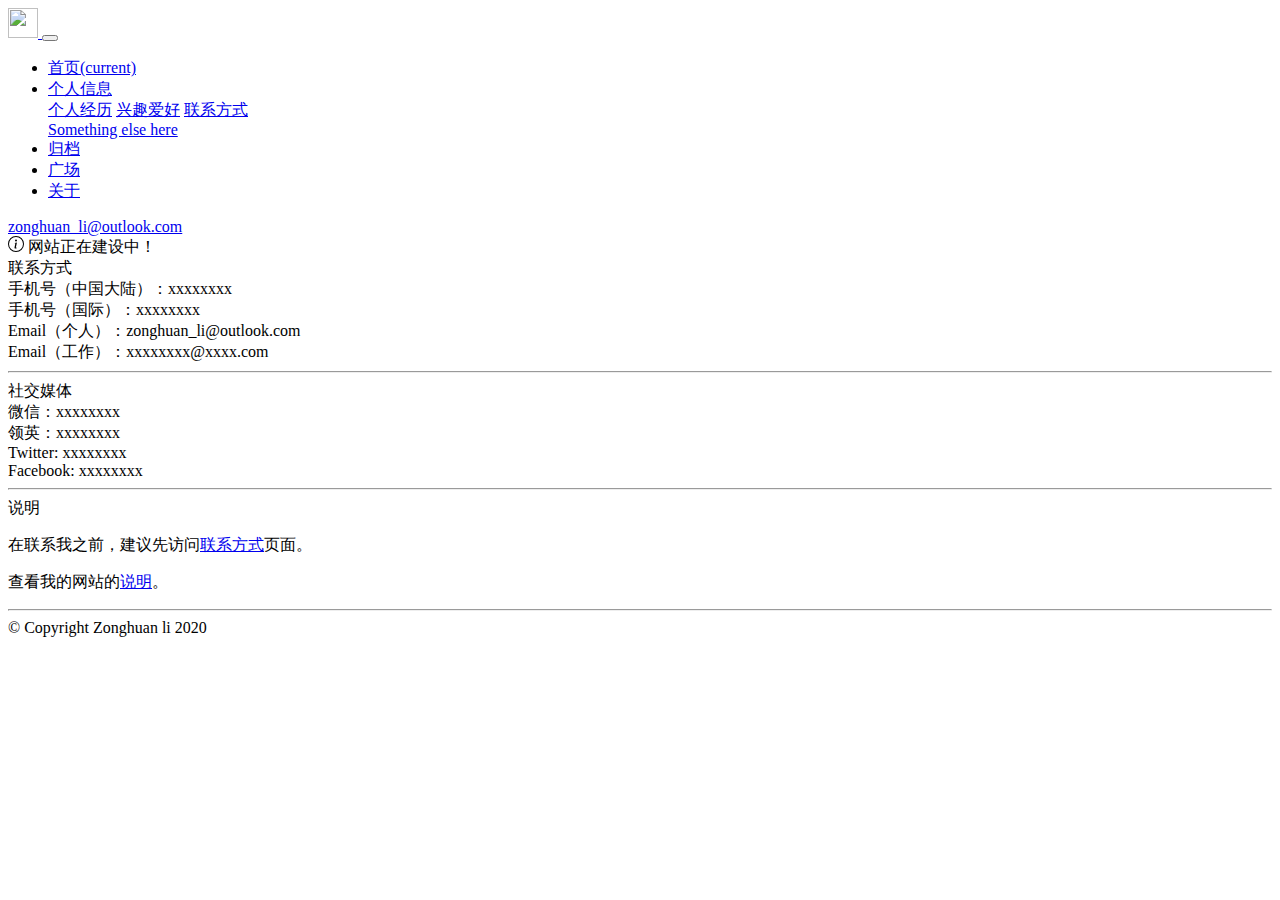
==== index.html @ 218e6eca "files" ====
<!DOCTYPE html>
<html lang="en">
<head>
	<meta charset="UTF-8">
	<meta http-equiv="X-UA-Compatible" content="IE=edge">
	<meta name="viewport" content="width=device-width, initial-scale=1.0">
  <link rel="stylesheet" href="css/bootstrap.css">
  <link rel="stylesheet" href="css/styles.css">
  <title>My site</title>
</head>
<body>
  <header>
    <nav class="navbar navbar-dark bg-dark navbar-expand-lg">
      <div class="container">
        <a class="navbar-brand" href="#">
          <img src="https://getbootstrap.com/docs/4.5/assets/brand/bootstrap-solid.svg" width="30" height="30" class="d-inline-block align-top" alt="" loading="lazy">
        </a>

        <button class="navbar-toggler" type="button" data-toggle="collapse" data-target="#navbar-toggle" aria-controls="navbar-toggle" aria-expanded="false" aria-label="Toggle navigation">
          <span class="navbar-toggler-icon"></span>
        </button>
      
        <div class="collapse navbar-collapse" id="navbar-toggle">
          <ul class="navbar-nav mr-auto mt-2 mt-lg-0">
            <li class="nav-item">
              <a class="nav-link active" href="#">首页<span class="sr-only">(current)</span></a>
            </li>
            <li class="nav-item dropdown">
              <a class="nav-link dropdown-toggle" href="#" id="navbarDropdown" role="button" data-toggle="dropdown" aria-haspopup="true" aria-expanded="false">
                个人信息
              </a>
              <div id="nav-profile" class="dropdown-menu bg-dark " aria-labelledby="navbarDropdown">
                <a class="dropdown-item text-white" href="#">个人经历</a>
                <a class="dropdown-item text-white" href="#">兴趣爱好</a>
                <a class="dropdown-item text-white" href="profile/ContactMe.html">联系方式</a>
                <div class="dropdown-divider"></div>
                <a class="dropdown-item text-white" href="#">Something else here</a>
              </div>
            </li>
            <li class="nav-item">
              <a class="nav-link" href="archive/archive.html">归档</a>
            </li>
            <li class="nav-item">
              <a class="nav-link" href="playground/playground.html">广场</a>
            </li>
            <li class="nav-item">
              <a class="nav-link" href="about/about.html">关于</a>
            </li>
          </ul>
          <a href="mailto:zonghuan_li@outlook.com" id="email-link" class="mr-sm-2">
            zonghuan_li@outlook.com
          </a>
        </div>
      </div>
    </nav>
	</header>
	
	<div class="container">
		<div class="row">
      <div class="col-lg-12 col-md-12 col-sm-12">
        <div class="alert alert-info" role="alert">
          <svg width="1em" height="1em" viewBox="0 0 16 16" class="bi bi-info-circle" fill="currentColor" xmlns="http://www.w3.org/2000/svg">
            <path fill-rule="evenodd" d="M8 15A7 7 0 1 0 8 1a7 7 0 0 0 0 14zm0 1A8 8 0 1 0 8 0a8 8 0 0 0 0 16z"/>
            <path d="M8.93 6.588l-2.29.287-.082.38.45.083c.294.07.352.176.288.469l-.738 3.468c-.194.897.105 1.319.808 1.319.545 0 1.178-.252 1.465-.598l.088-.416c-.2.176-.492.246-.686.246-.275 0-.375-.193-.304-.533L8.93 6.588z"/>
            <circle cx="8" cy="4.5" r="1"/>
          </svg>
          网站正在建设中！
        </div>
      </div>
		</div>
	</div>

	<footer class="panel-footer">
    <div class="container">
      <div class="row">
        <section id="contact" class="col-sm-4">
          <span>联系方式</span><br>
          手机号（中国大陆）：xxxxxxxx<br>
          手机号（国际）：xxxxxxxx<br>
					Email（个人）：zonghuan_li@outlook.com<br>
					Email（工作）：xxxxxxxx@xxxx.com
          <hr class="visible-xs">
        </section>
        <section id="social-media" class="col-sm-4">
          <span>社交媒体</span><br>
          微信：xxxxxxxx<br>
					领英：xxxxxxxx<br>
					Twitter: xxxxxxxx<br>
					Facebook: xxxxxxxx<br>
          <hr class="visible-xs">
        </section>
        <section id="footer-desc" class="col-sm-4">
          <span>说明</span><br>
						<p>在联系我之前，建议先访问<a href="profile/ContactMe.html">联系方式</a>页面。</p>
						<p>查看我的网站的<a href="about/about.html">说明</a>。</p>
          <hr class="visible-xs">
        </section>
      </div>
      <div class="text-center">&copy; Copyright Zonghuan li 2020</div>
    </div>
  </footer>



	<script src="js/jquery-1.11.3.min.js"></script>
  <script src="js/bootstrap.min.js"></script>
  <script src="js/script.js"></script>
</body>
</html>
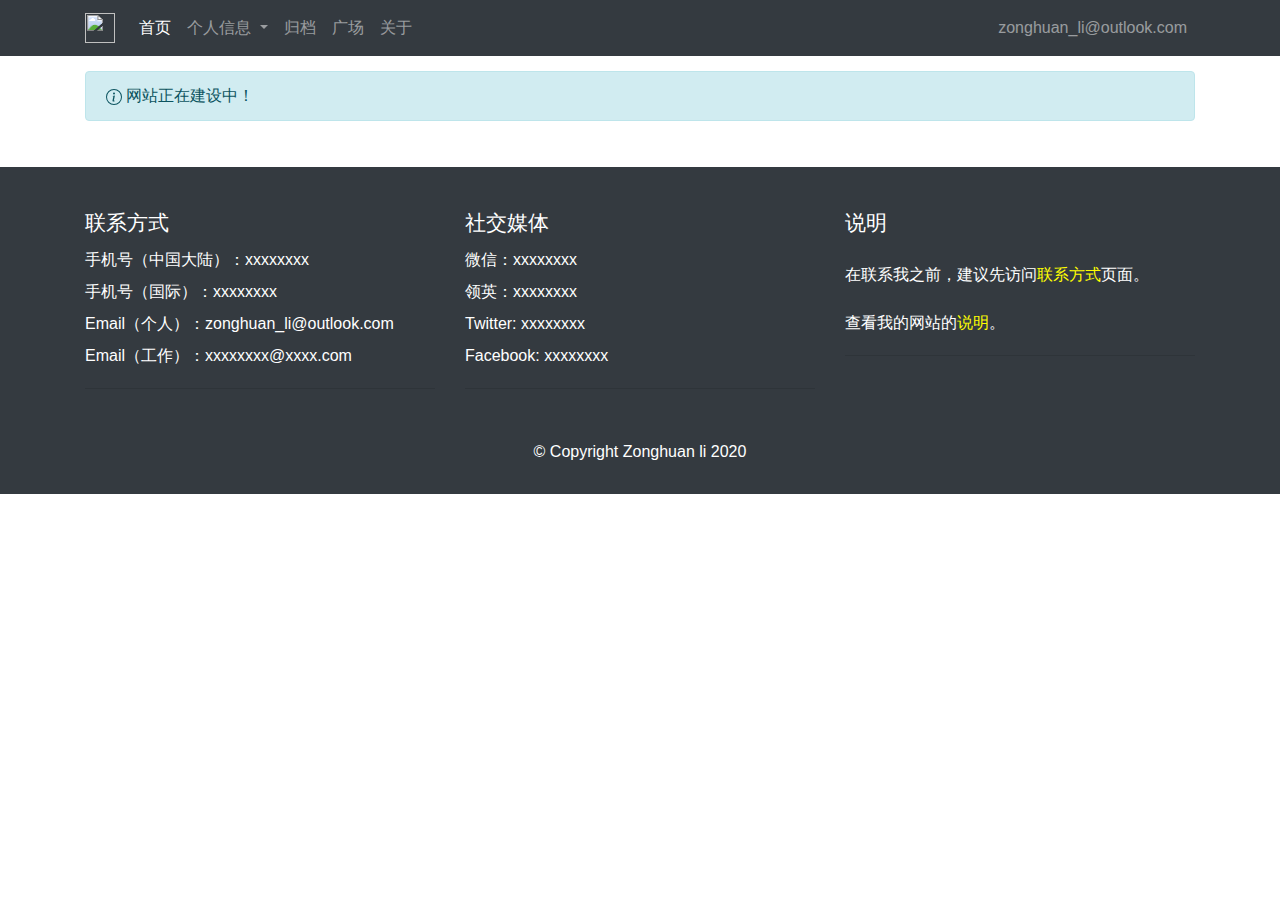
==== commit 0379dbc5: "assets" ====
--- a/index.html
+++ b/index.html
@@ -4,8 +4,8 @@
 	<meta charset="UTF-8">
 	<meta http-equiv="X-UA-Compatible" content="IE=edge">
 	<meta name="viewport" content="width=device-width, initial-scale=1.0">
-  <link rel="stylesheet" href="css/bootstrap.css">
-  <link rel="stylesheet" href="css/styles.css">
+  <link rel="stylesheet" href="assets/css/bootstrap.css">
+  <link rel="stylesheet" href="assets/css/styles.css">
   <title>My site</title>
 </head>
 <body>
--- a/assets/css/styles.css
+++ b/assets/css/styles.css
@@ -0,0 +1,212 @@
+body {
+  font-size: 16px;
+  font-family: 'Oxygen', sans-serif;
+}
+
+h2 {
+  margin-top: 15px;
+  margin-bottom: 20px;
+}
+
+/** HEADER **/
+nav.navbar {
+  margin-bottom: 15px;
+}
+
+#nav-profile a:hover, #nav-profile a:focus{
+  background-color: black;
+  transition: 0.3s;
+}
+
+a#email-link {
+  color: rgba(255, 255, 255, 0.5);
+}
+
+a#email-link:hover {
+  text-decoration: none;
+  color: rgba(255, 255, 255, 0.65);
+}
+
+/* END HEADER */
+
+
+/* START FOOTER */
+.panel-footer {
+  margin-top: 30px;
+  padding-top: 35px;
+  padding-bottom: 30px;
+  color: #fff;
+  background-color: #343a40;
+  border-top: 0;
+}
+.panel-footer div.row {
+  margin-bottom: 35px;
+}
+#contact, #social-media, #footer-desc {
+  line-height: 2;
+}
+#contact > span, #social-media > span, #footer-desc > span{
+  font-size: 1.3em;
+}
+#footer-desc a {
+  color: yellow;
+  cursor: pointer;
+}
+#footer-desc p {
+  margin-top: 15px;
+}
+
+
+/* END FOOTER */
+
+
+
+
+/* START MAIN PAGE */
+
+
+/* END MAIN PAGE */
+
+
+
+/* START CONTACTME.HTML */
+
+
+/* END CONTACTME.HTML */
+
+
+/* START ABOUT.HTML */
+.card:hover {
+  border: 1px solid rgba(0, 0, 255, 0.4);
+  transition: 0.3s;
+}
+
+.card a {
+  color: black;
+}
+
+.card a:hover, .card a:focus {
+  text-decoration: none;
+  cursor: pointer;
+}
+
+.card .card-body {
+  padding: 5px 10px;
+}
+
+/* END ABOUT.HTML */
+
+/* START STRING GENERATOR.HTML */
+.form-check:nth-child(1) {
+  margin-top: 15px;
+}
+
+.form-check:last-child {
+  margin-bottom: 25px;
+}
+
+.form-check {
+  margin: 10px auto;
+}
+
+.selection input {
+  margin-top: 15px;
+}
+
+.selection {
+  margin-bottom: 40px;
+}
+
+
+
+
+
+
+
+/* END STRING GENERATOR.HTML */
+
+/* Media Queries */
+/********** Large devices only **********/
+@media (min-width: 1200px) {
+
+  #nav-list a.level1 {
+    margin-top: 15px;
+  }
+}
+
+/********** Medium devices only **********/
+@media (min-width: 992px) and (max-width: 1199px) {
+  /* Header */
+
+  #nav-list a.level1 {
+    margin-top: 15px;
+  }
+  /* End Header */
+
+  /* Home Page */
+  .container .jumbotron {
+    background: url('../images/jumbotron_992.jpg') no-repeat;
+    height: 558px;
+  }
+  /* End Home Page */
+}
+
+/********** Small devices only **********/
+@media (min-width: 768px) and (max-width: 991px) {
+  /* Home Page */
+
+  body {
+    font-size: 14px;
+  }
+  
+  .navbar-brand {
+    padding-top: 15px;
+  }
+  .navbar-brand h1 {
+    font-size: 1.5em;
+  }
+  .container .jumbotron {
+    background: url('../images/jumbotron_768.jpg') no-repeat;
+    height: 432px;
+  }
+
+  /* End Home Page */
+}
+
+/********** Extra small devices only **********/
+@media (max-width: 767px) {
+  body {
+    font-size: 14px;
+  }
+  /* Header */
+  .navbar-brand {
+    padding-top: 10px;
+  }
+  .navbar-brand h1 { /* Restaurant name */
+    padding-top: 5px;
+    font-size: 1.4em; /* 1vw = 1% of viewport width */
+    margin: auto;
+  }
+
+  #collapsable-nav a { /* Collapsed nav menu text */
+    font-size: 2vw;
+  }
+  #collapsable-nav a span { /* Collapsed nav menu glyph */
+    font-size: 1em;
+    margin-right: 5px;
+  }
+
+  footer.panel-footer {
+    padding-left: 0;
+    padding-right: 0;
+  }
+ 
+}
+
+
+/********** Super extra small devices Only :-) (e.g., iPhone 4) **********/
+@media (max-width: 479px) {
+
+}
+
+
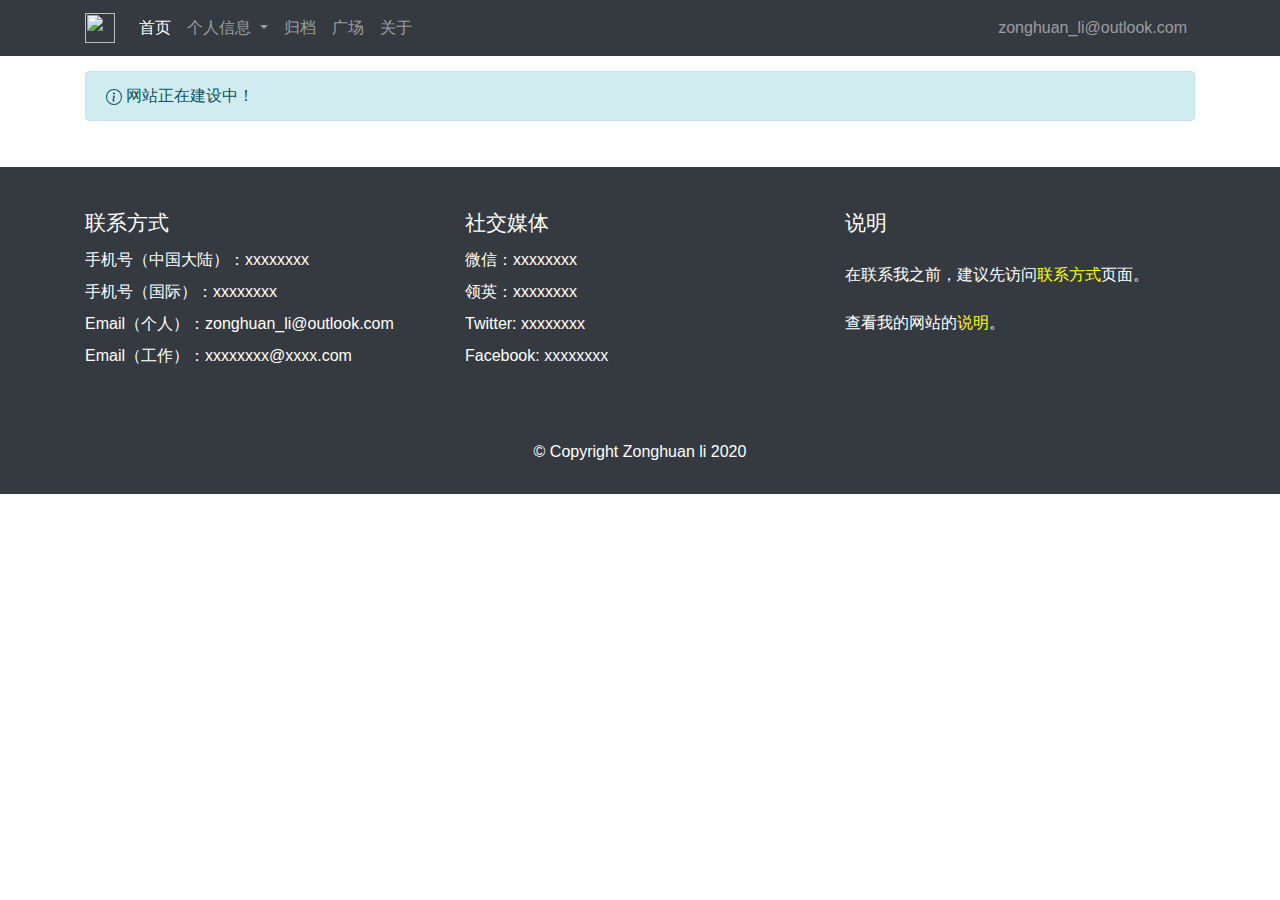
==== commit 2e4507c0: "assets2" ====
--- a/index.html
+++ b/index.html
@@ -102,8 +102,8 @@
 
 
 
-	<script src="js/jquery-1.11.3.min.js"></script>
-  <script src="js/bootstrap.min.js"></script>
-  <script src="js/script.js"></script>
+	<script src="assets/js/jquery-1.11.3.min.js"></script>
+  <script src="assets/js/bootstrap.min.js"></script>
+  <script src="assets/js/script.js"></script>
 </body>
 </html>